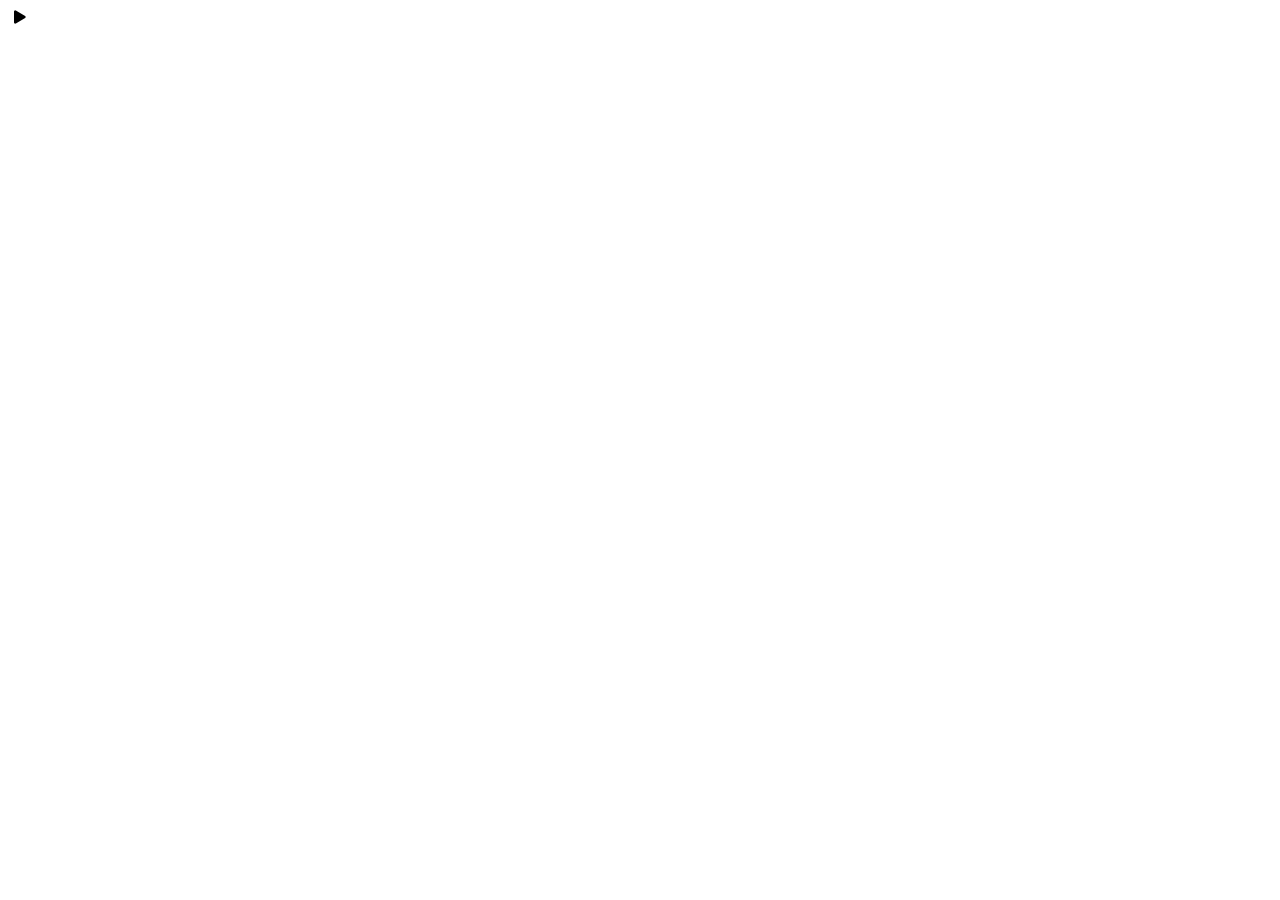
==== test.html @ 4cd85c0c "de-an-giua-ky" ====
<!DOCTYPE html>
<html lang="en">

<head>
    <meta charset="UTF-8">
    <meta name="viewport" content="width=device-width, initial-scale=1.0">
    <title>Document</title>
    <link rel="stylesheet" href="https://use.fontawesome.com/releases/v5.15.1/css/all.css" integrity="sha384-vp86vTRFVJgpjF9jiIGPEEqYqlDwgyBgEF109VFjmqGmIY/Y4HV4d3Gp2irVfcrp" crossorigin="anonymous">
    <script src="https://kit.fontawesome.com/2c7a5ced39.js" crossorigin="anonymous"></script>
    <style>
        button {
            border: none;
            background-color: transparent;
        }
        
        button:visited {
            border: transparent;
        }
    </style>
</head>

<body>
    <button><i class="fas fa-play play"></i></button>

</body>

</html>
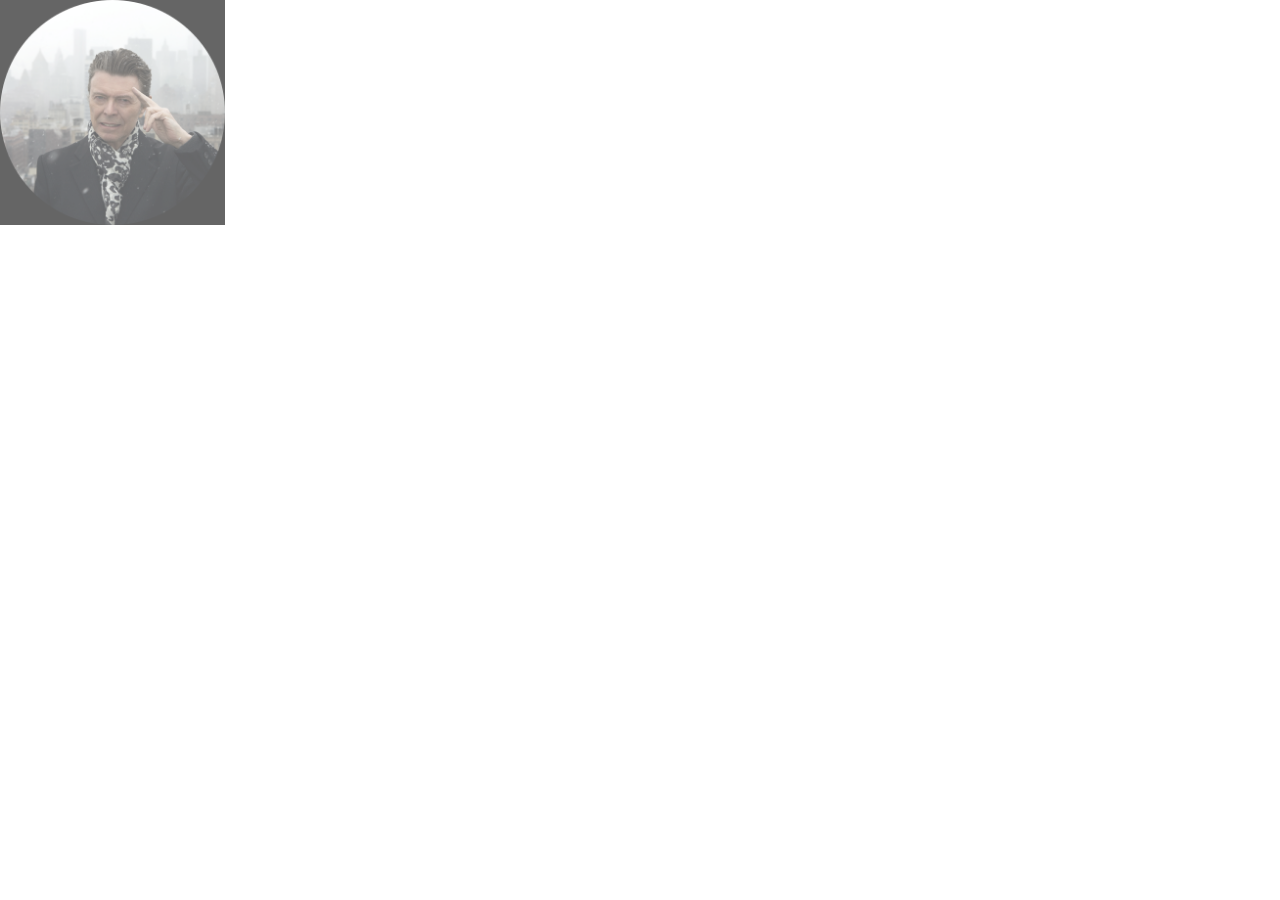
==== commit fcef43fd: "add web landing them landing" ====
--- a/test.html
+++ b/test.html
@@ -3,25 +3,14 @@
 
 <head>
     <meta charset="UTF-8">
+    <meta http-equiv="X-UA-Compatible" content="IE=edge">
     <meta name="viewport" content="width=device-width, initial-scale=1.0">
     <title>Document</title>
-    <link rel="stylesheet" href="https://use.fontawesome.com/releases/v5.15.1/css/all.css" integrity="sha384-vp86vTRFVJgpjF9jiIGPEEqYqlDwgyBgEF109VFjmqGmIY/Y4HV4d3Gp2irVfcrp" crossorigin="anonymous">
-    <script src="https://kit.fontawesome.com/2c7a5ced39.js" crossorigin="anonymous"></script>
-    <style>
-        button {
-            border: none;
-            background-color: transparent;
-        }
-        
-        button:visited {
-            border: transparent;
-        }
-    </style>
+    <link rel="stylesheet" href="https://www.w3schools.com/w3css/4/w3.css">
 </head>
 
 <body>
-    <button><i class="fas fa-play play"></i></button>
-
+    <img src="./image/logo-singer.png" class="w3-opacity">
 </body>
 
 </html>
